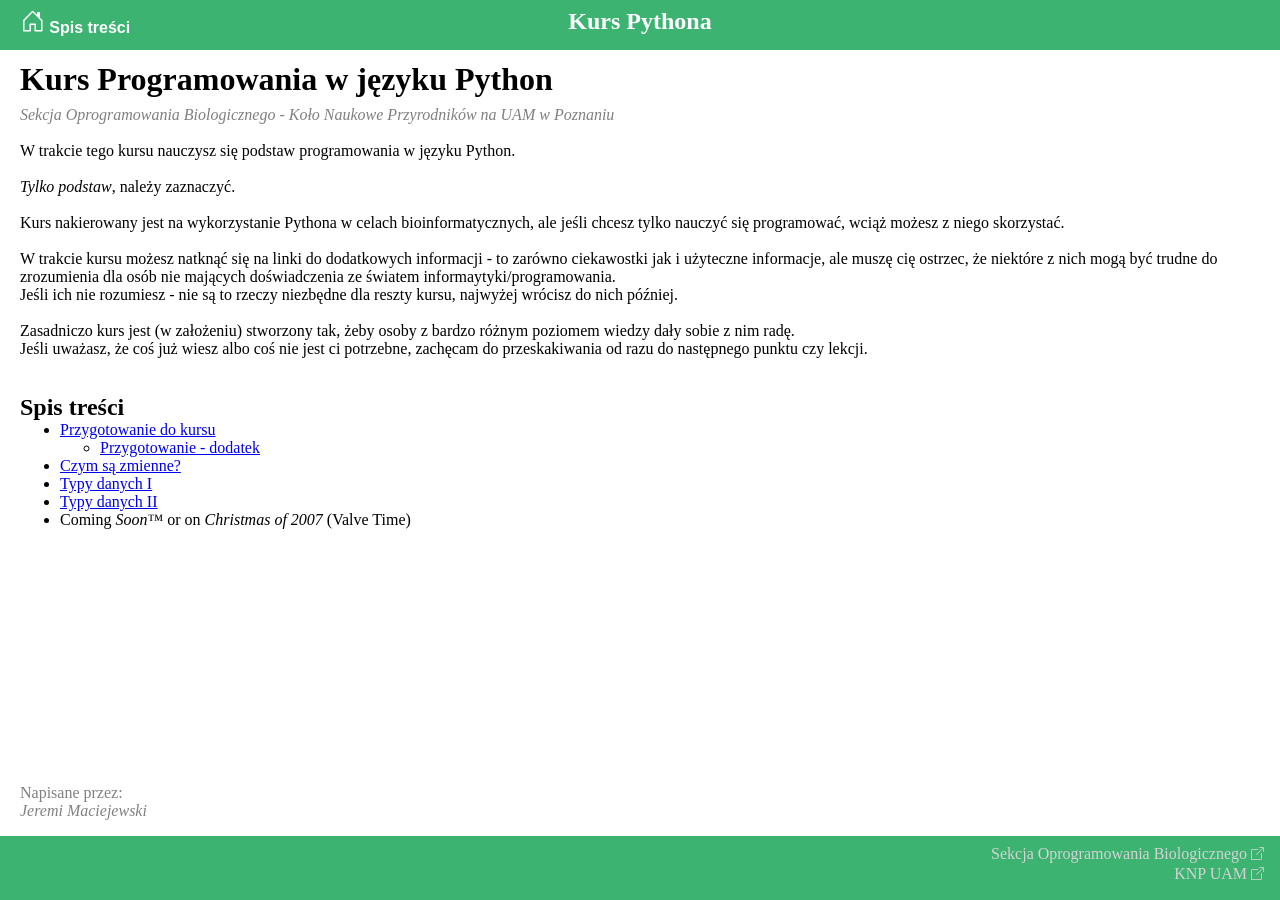
==== index.html @ ced84222 "Add 'index.html', and folder 'static' with stylesheet and HTML article template; removed 'test.html'" ====
<!doctype html>
<html>
<head>
    <title>Kurs programowania w języku Python</title>

    <!-- Custom CSS -->
    <link rel="stylesheet" href="static/style.css">
    <!-- Bootstrap icons -->
    <link rel="stylesheet" href="https://cdn.jsdelivr.net/npm/bootstrap-icons@1.3.0/font/bootstrap-icons.css">
</head>

<body>
    <div style="height:1px;"></div>
    <nav>
        <div class="nav-links">
            <a href="index.html"><i class="bi bi-house-door" style="font-size: 1.5rem; vertical-align: text-bottom;"></i> Spis treści</a>
        </div>
        <div class="nav-title">
            <h2>Kurs Pythona</h2>
        </div>
        <div class="nav-right"></div>
    </nav>


    <div class="content">
        <h1>Kurs Programowania w języku Python</h1>
        <i style="color: gray">Sekcja Oprogramowania Biologicznego - Koło Naukowe Przyrodników na UAM w Poznaniu</i>
        
        <br><br>
        <p>
            W trakcie tego kursu nauczysz się podstaw programowania w języku Python.<br><br>

            <i>Tylko podstaw</i>, należy zaznaczyć.<br><br>

            Kurs nakierowany jest na wykorzystanie Pythona w celach bioinformatycznych, ale jeśli chcesz tylko nauczyć się programować,
                wciąż możesz z niego skorzystać.<br><br>

            W trakcie kursu możesz natknąć się na linki do dodatkowych informacji - to zarówno ciekawostki jak i użyteczne informacje,
                ale muszę cię ostrzec, że niektóre z nich mogą być trudne do zrozumienia dla osób nie mających doświadczenia ze światem
                informaytyki/programowania.<br>
            Jeśli ich nie rozumiesz - nie są to rzeczy niezbędne dla reszty kursu, najwyżej wrócisz do nich później.<br><br>

            Zasadniczo kurs jest (w założeniu) stworzony tak, żeby osoby z bardzo różnym poziomem wiedzy dały sobie z nim radę.
            <br>Jeśli uważasz, że coś już wiesz albo coś nie jest ci potrzebne, zachęcam do przeskakiwania od razu do następnego punktu czy lekcji.
        </p><br><br>

        <h2>Spis treści</h2>
        <ul>
            <li>
                <a href="Lekcje/1 Przygotowanie do kursu.html">Przygotowanie do kursu</a>
            </li>
            <ul>
                <li>
                    <a href="Lekcje/1.5 Przygotowanie bonus.html">Przygotowanie - dodatek</a>
                </li>
            </ul>
            <li>
                <a href="Lekcje/2 Czym sa zmienne.html">Czym są zmienne?</a>
            </li>
            <li>
                <a href="Lekcje/3 Typy danych I.html">Typy danych I</a>
            </li>
            <li>
                <a href="Lekcje/4 Typy danych II.md">Typy danych II</a>
            </li>
            <li>
                Coming <i>Soon™</i> or on <i>Christmas of 2007</i> (Valve Time)
            </li>
        </ul>


        <div class="bottom"> 
            Napisane przez:
            <br><i>Jeremi Maciejewski</i>
        </div>
    </div>
    

    <footer>
        <a href="https://knp.web.amu.edu.pl/sekcja-oprogramowania-biologicznego/">Sekcja Oprogramowania Biologicznego <i class="bi bi-box-arrow-up-right" style="font-size: 80%; vertical-align: text-top;"></i></a>
        <br><a href="https://knp.web.amu.edu.pl/">KNP UAM <i class="bi bi-box-arrow-up-right" style="font-size: 80%; vertical-align: text-top;"></i></a>
    </footer>
    <div style="height:1px;"></div>
</body>
</html>
---- static/style.css ----
*{
    margin: 0;
    box-sizing: border-box;
}

html {
    height: 100%;
}

nav {
    width: 100%;
    height: 50px;

    position: fixed;
    top: 0;

    padding: 0.5em 1em 0.5em 1em;

    background: mediumseagreen;
    color: white;
}

nav a {
    font-family: sans-serif, serif;
    font-weight: bold;

    color: white;
    text-decoration: none;
    text-align: center;
    vertical-align: middle;

    margin-left: 0.3em;
    margin-right: 0.3em;
}

nav div.nav-links {
    width: 25%;
    height: 100%;

    float: left;
    text-align: left;
    vertical-align: middle;
}

nav div.nav-title {
    width: 50%;
    height: 100%;

    float: left;
    text-align: center;
}

nav div.nav-right {
    width: 25%;
    height: 100%;

    float: right;
}

div.content {
    max-height: 90%;

    margin-top: 60px;
    margin-left: 20px;
    margin-right: 20px;
    margin-bottom: 60px;
}

div.content h1 {
    margin-bottom: 0.5rem;
}

div.content div.bottom {
    position: absolute;
    bottom: 5rem;

    color: gray;
}

footer {
    width: 100%;
    height: 4rem;

    position: fixed;
    bottom: 0;

    padding: 0.5em 1em 0.5em 1em;

    font-family: Times, serif;
    line-height: 120%;

    text-align: right;

    background: mediumseagreen;
    color: lightgray;
}

footer a {
    color: inherit;
    text-decoration: none;
}

footer a:hover {
    color: white;
    text-decoration: underline;
}
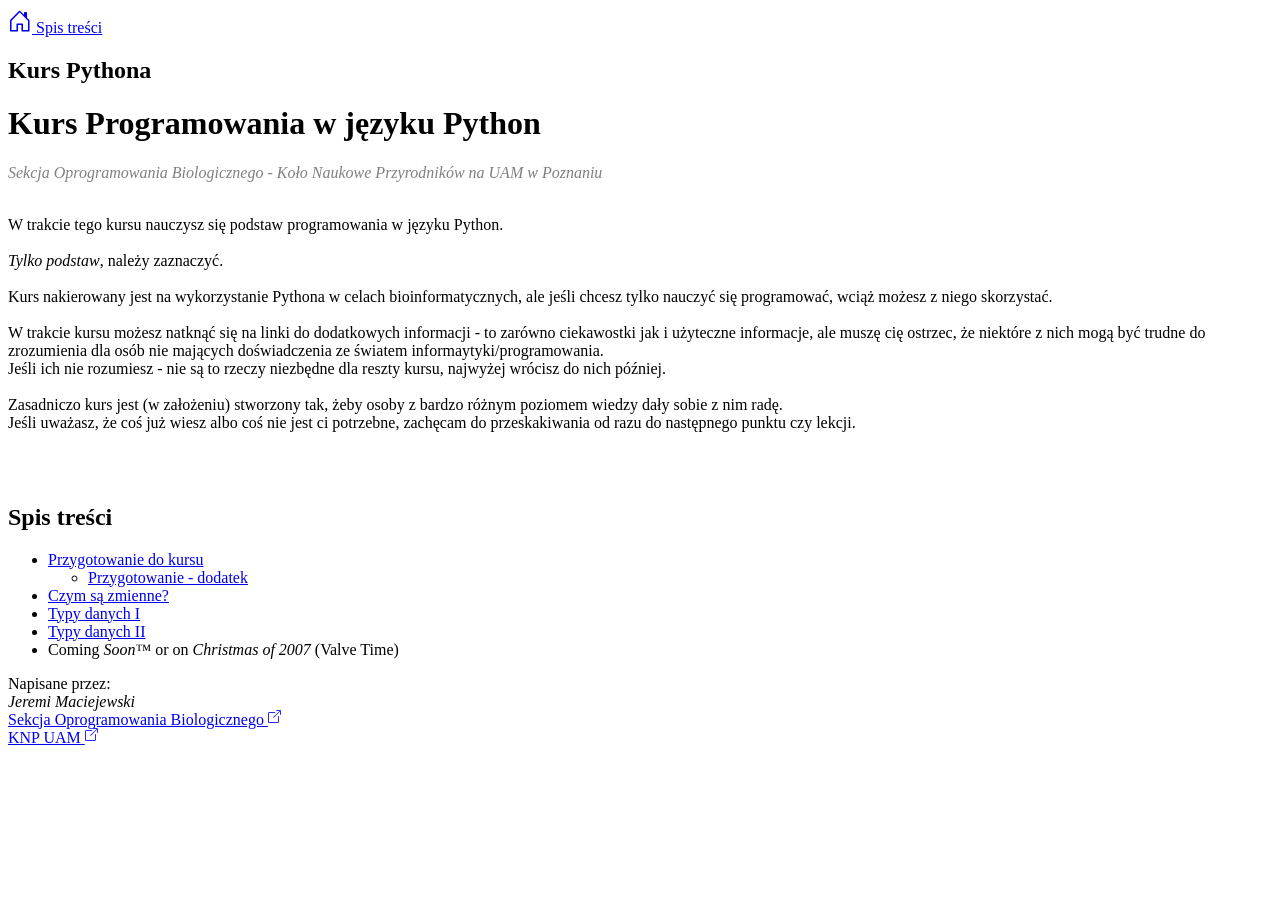
==== commit 2d67196c: "Begin porting course to webpage version and clean up old mess: - Port lessons 1 and 1.5 to HTML vers" ====
--- a/index.html
+++ b/index.html
@@ -4,7 +4,7 @@
     <title>Kurs programowania w języku Python</title>
 
     <!-- Custom CSS -->
-    <link rel="stylesheet" href="static/style.css">
+    <link rel="stylesheet" href="/Py-Course-BioSoft/static/style.css">
     <!-- Bootstrap icons -->
     <link rel="stylesheet" href="https://cdn.jsdelivr.net/npm/bootstrap-icons@1.3.0/font/bootstrap-icons.css">
 </head>
@@ -13,7 +13,7 @@
     <div style="height:1px;"></div>
     <nav>
         <div class="nav-links">
-            <a href="index.html"><i class="bi bi-house-door" style="font-size: 1.5rem; vertical-align: text-bottom;"></i> Spis treści</a>
+            <a href="/Py-Course-BioSoft/index.html#spis-tresci"><i class="bi bi-house-door" style="font-size: 1.5rem; vertical-align: text-bottom;"></i> Spis treści</a>
         </div>
         <div class="nav-title">
             <h2>Kurs Pythona</h2>
@@ -44,10 +44,10 @@
             <br>Jeśli uważasz, że coś już wiesz albo coś nie jest ci potrzebne, zachęcam do przeskakiwania od razu do następnego punktu czy lekcji.
         </p><br><br>
 
-        <h2>Spis treści</h2>
+        <h2 id="spis-tresci">Spis treści</h2>
         <ul>
             <li>
-                <a href="Lekcje/1 Przygotowanie do kursu.html">Przygotowanie do kursu</a>
+                <a href="Lekcje/1-przygotowanie-do-kursu.html">Przygotowanie do kursu</a>
             </li>
             <ul>
                 <li>
